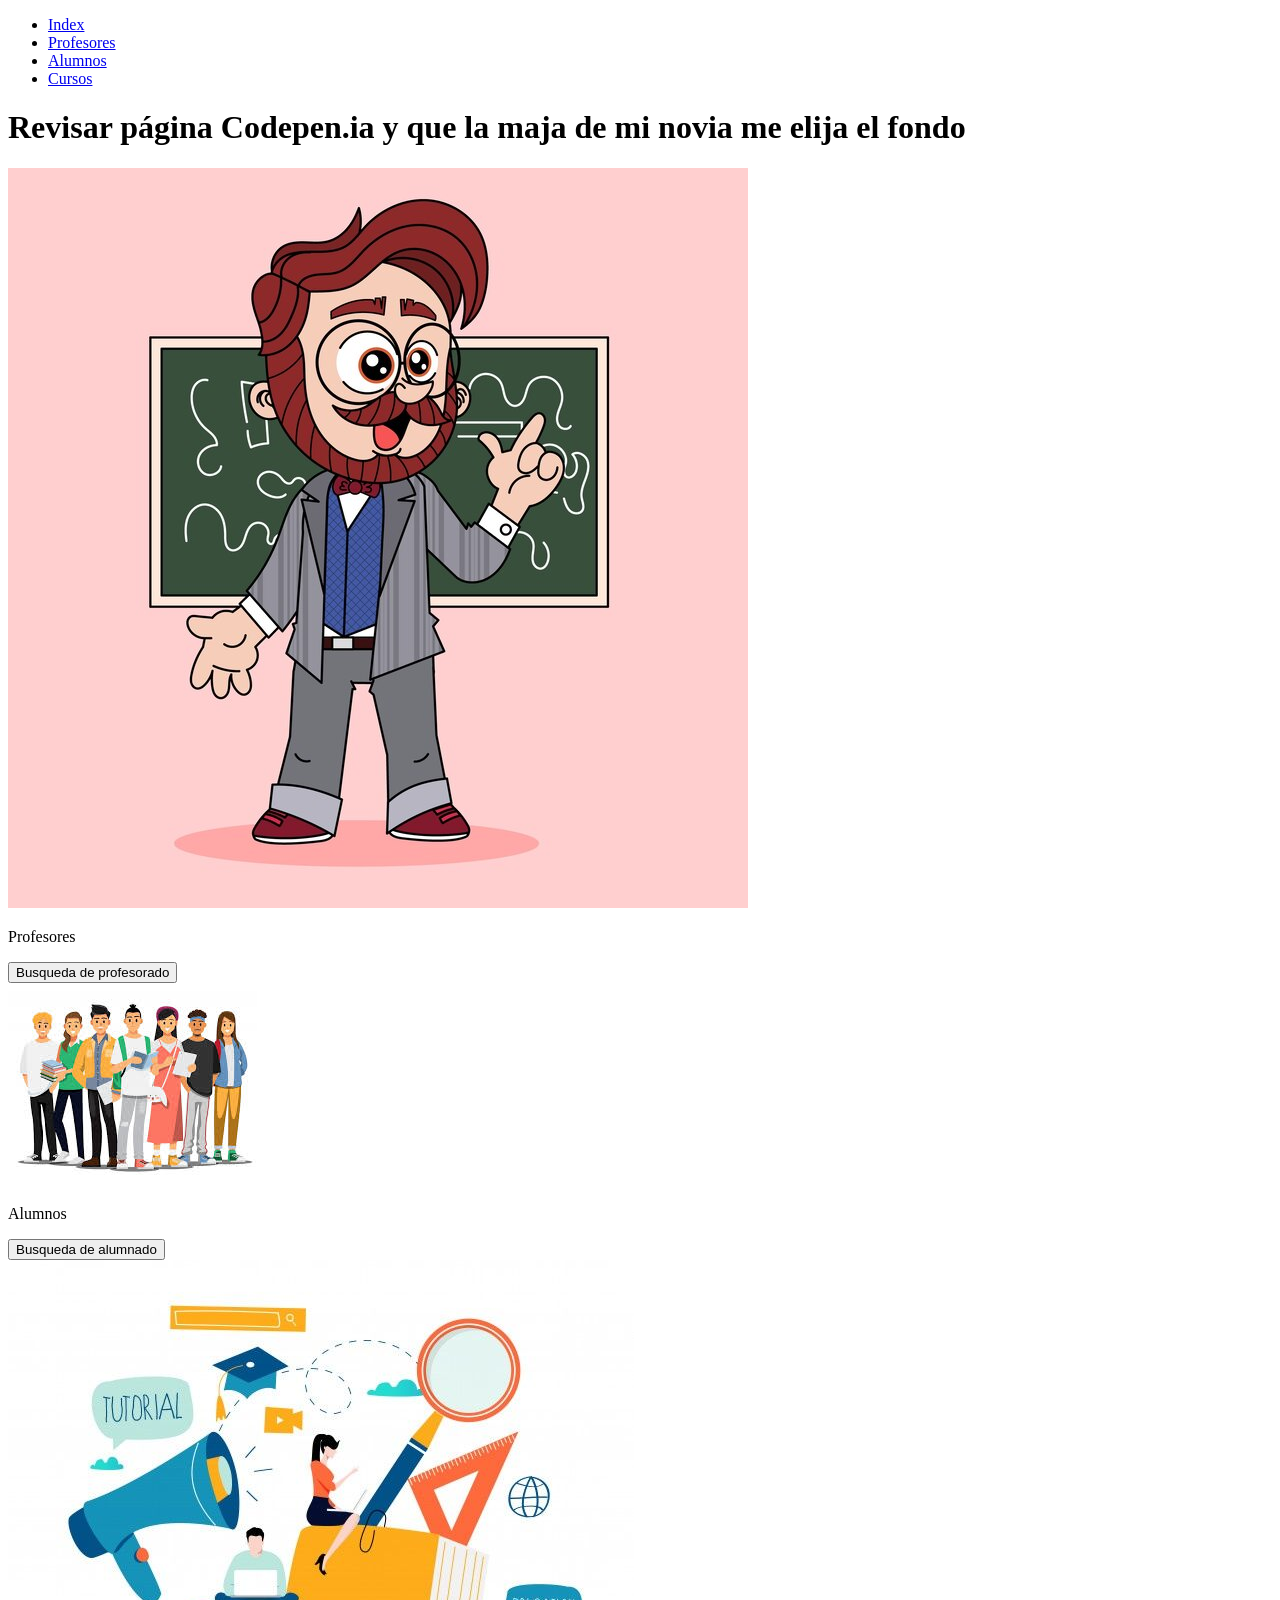
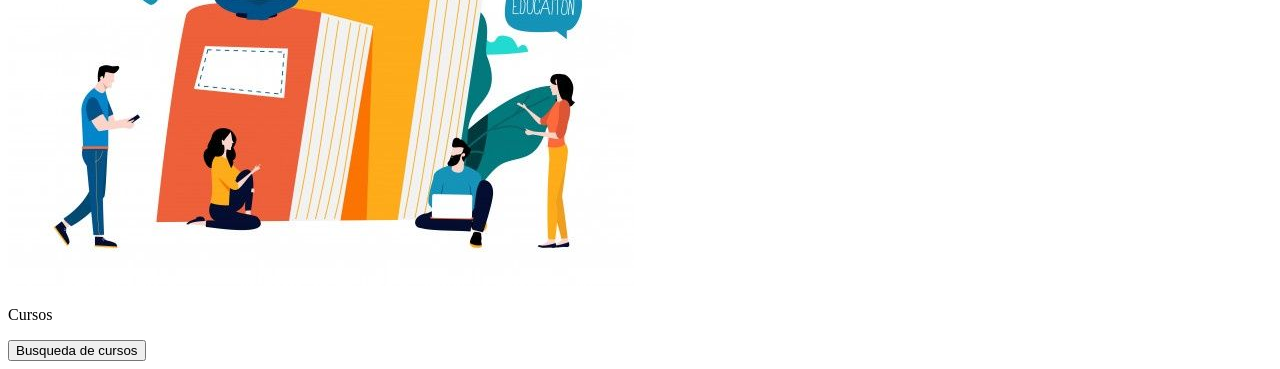
==== HTML/index.html @ bb9ea181 "Proyecto final iniciado" ====
<!DOCTYPE html>
<html lang="es">
<head>
    <meta charset="UTF-8">
    <meta name="viewport" content="width=device-width, initial-scale=1.0">
    <title>Index</title>
    <link rel="stylesheet" href="./css/styleIndex.css">
    
</head>
<header>
    <ul>
        <li><a class="active" href="index.html">Index</a></li>
        <li><a href="profesores.html">Profesores</a></li>
        <li><a href="alumnos.html">Alumnos</a></li>
        <li><a href="cursos.html">Cursos</a></li>
      </ul>
</header>
<body>
    <h1>Revisar página Codepen.ia y que la maja de mi novia me elija el fondo</h1>
    <div class="tarjeta">
        <section>
            <div class="card">
                <img src="./img/profesor.jpg">
                <p>
                   Profesores
                </p>
                <button id="boton" onclick="location.href='profesores.html'">Busqueda de profesorado</button>
            </div>
        </section>
    </div>
    <div class="tarjeta">
        <section>
            <div class="card">
                <img src="./img/alumnos.jpg">
                <p>
                   Alumnos
                </p>
                <button id="boton" onclick="location.href='alumnos.html'">Busqueda de alumnado</button>
            </div>
        </section>
    </div>
    <div class="tarjeta">
        <section>
            <div class="card">
                <img src="./img/curso.jpg">
                <p>
                   Cursos
                </p>
                <button id="boton" onclick="location.href='cursos.html'">Busqueda de cursos</button>
            </div>
        </section>
    </div>
</body>
</html>
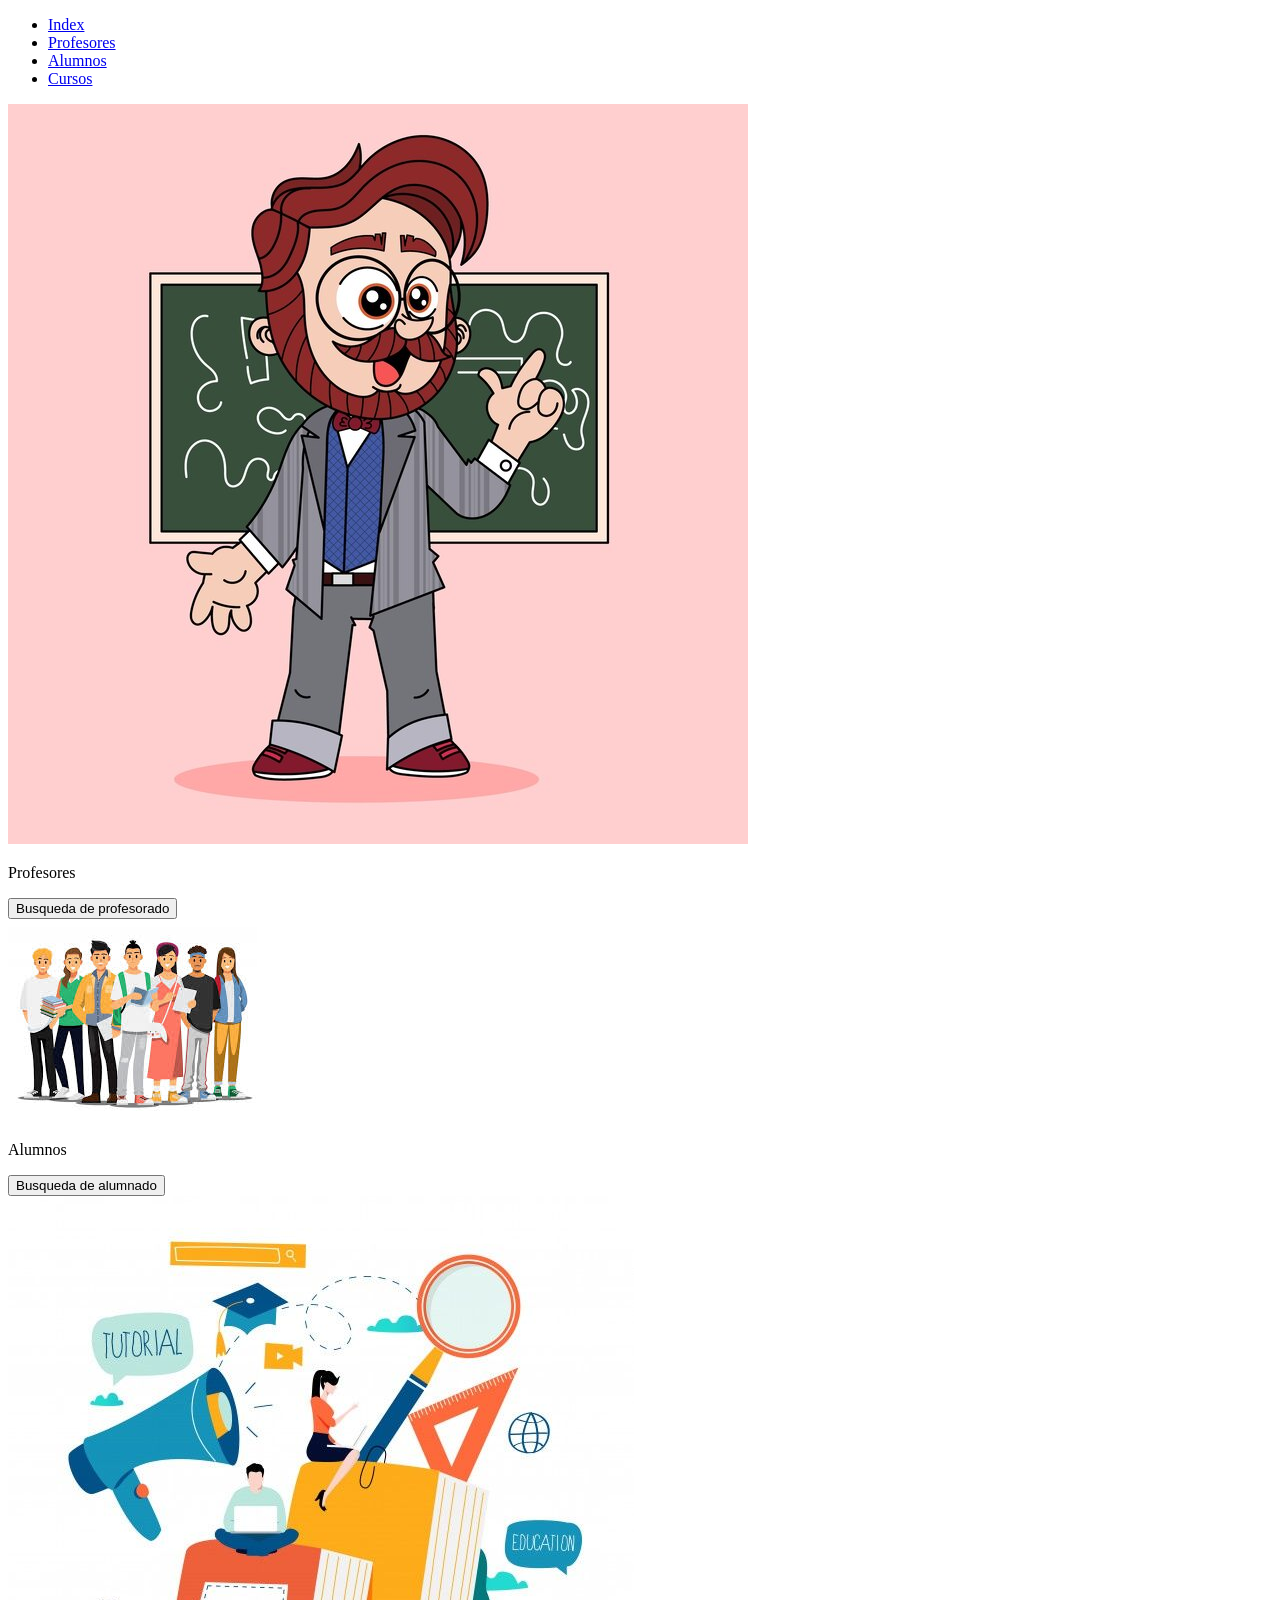
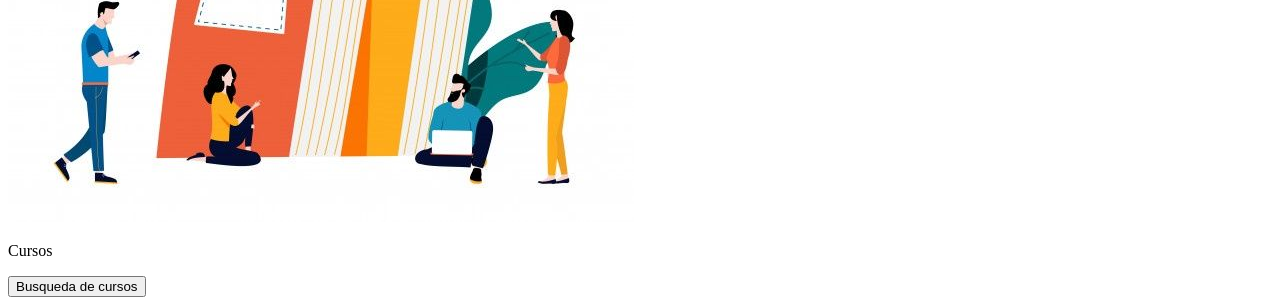
==== commit 0edd45e0: "nuevas actualizaciones profesores hechos mas o menos" ====
--- a/HTML/index.html
+++ b/HTML/index.html
@@ -5,6 +5,7 @@
     <meta name="viewport" content="width=device-width, initial-scale=1.0">
     <title>Index</title>
     <link rel="stylesheet" href="./css/styleIndex.css">
+    <script src="./Js/index.js"></script>
     
 </head>
 <header>
@@ -16,7 +17,7 @@
       </ul>
 </header>
 <body>
-    <h1>Revisar página Codepen.ia y que la maja de mi novia me elija el fondo</h1>
+    
     <div class="tarjeta">
         <section>
             <div class="card">
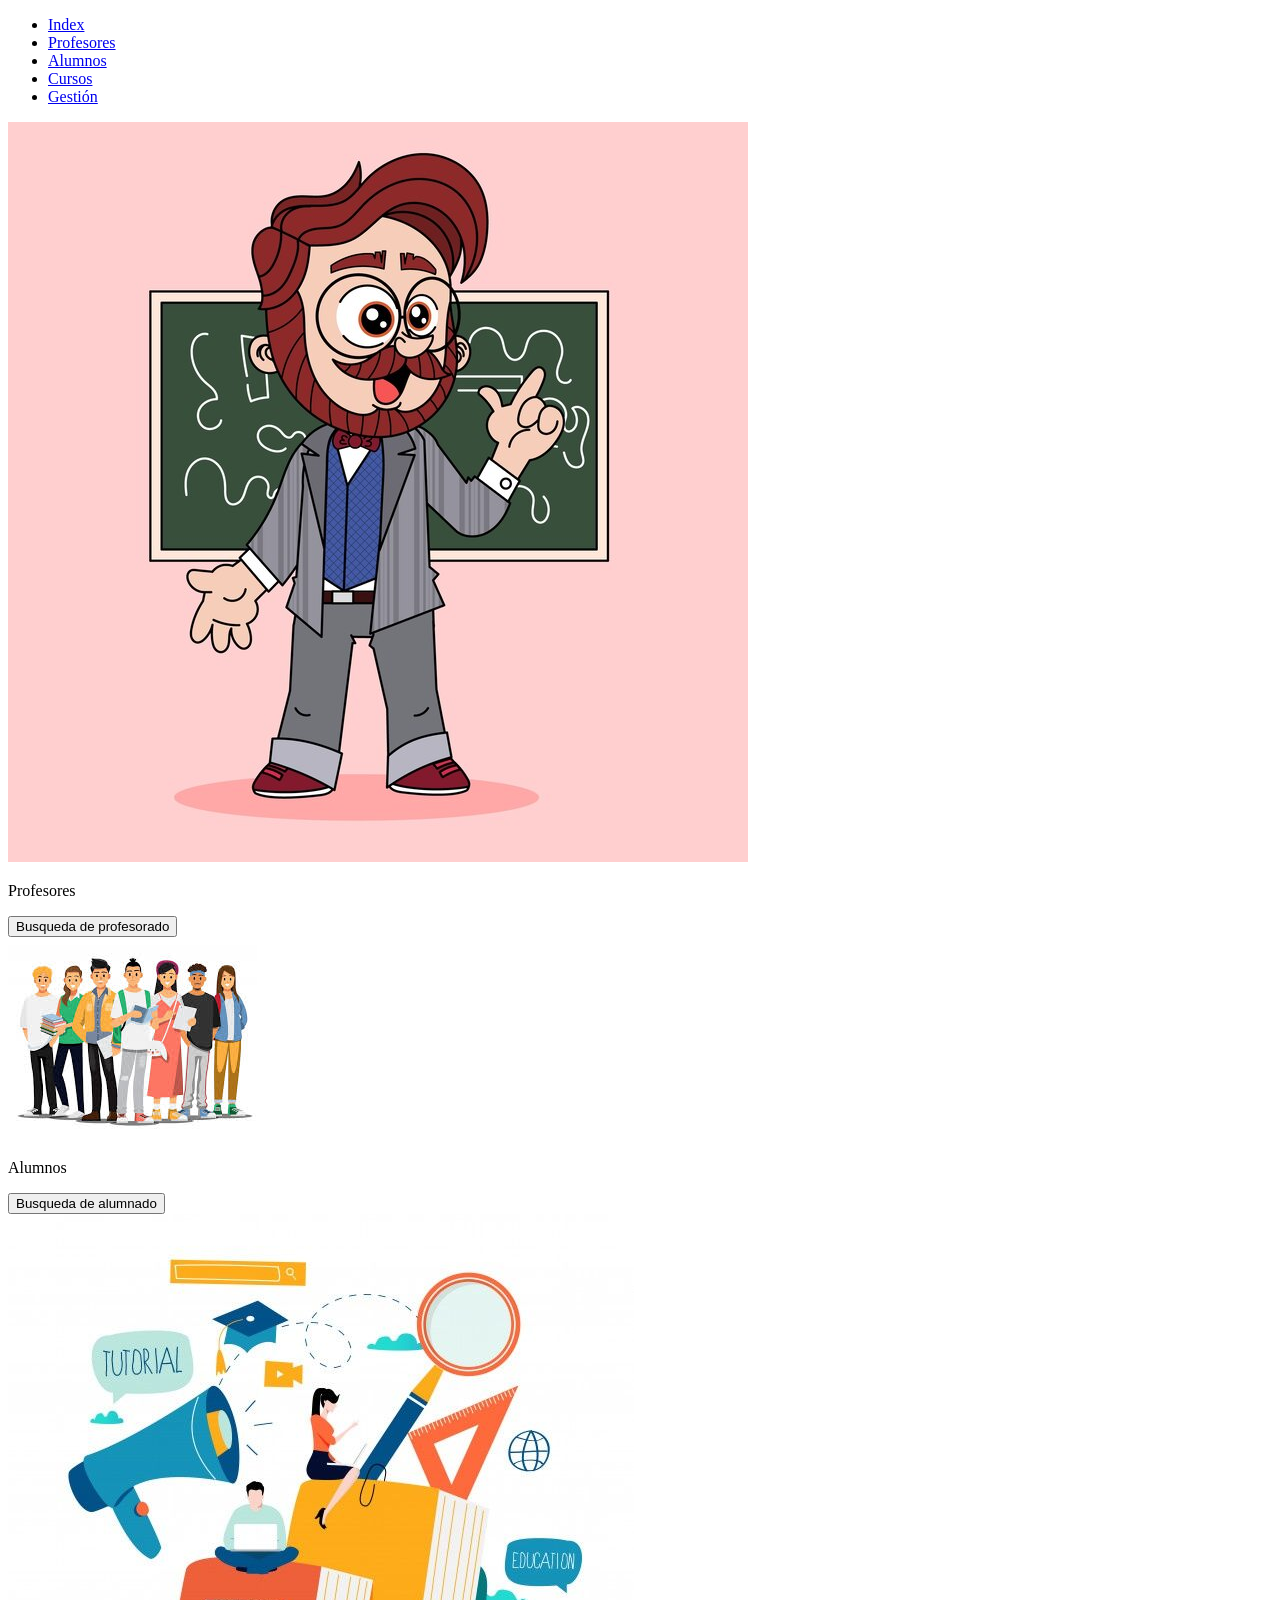
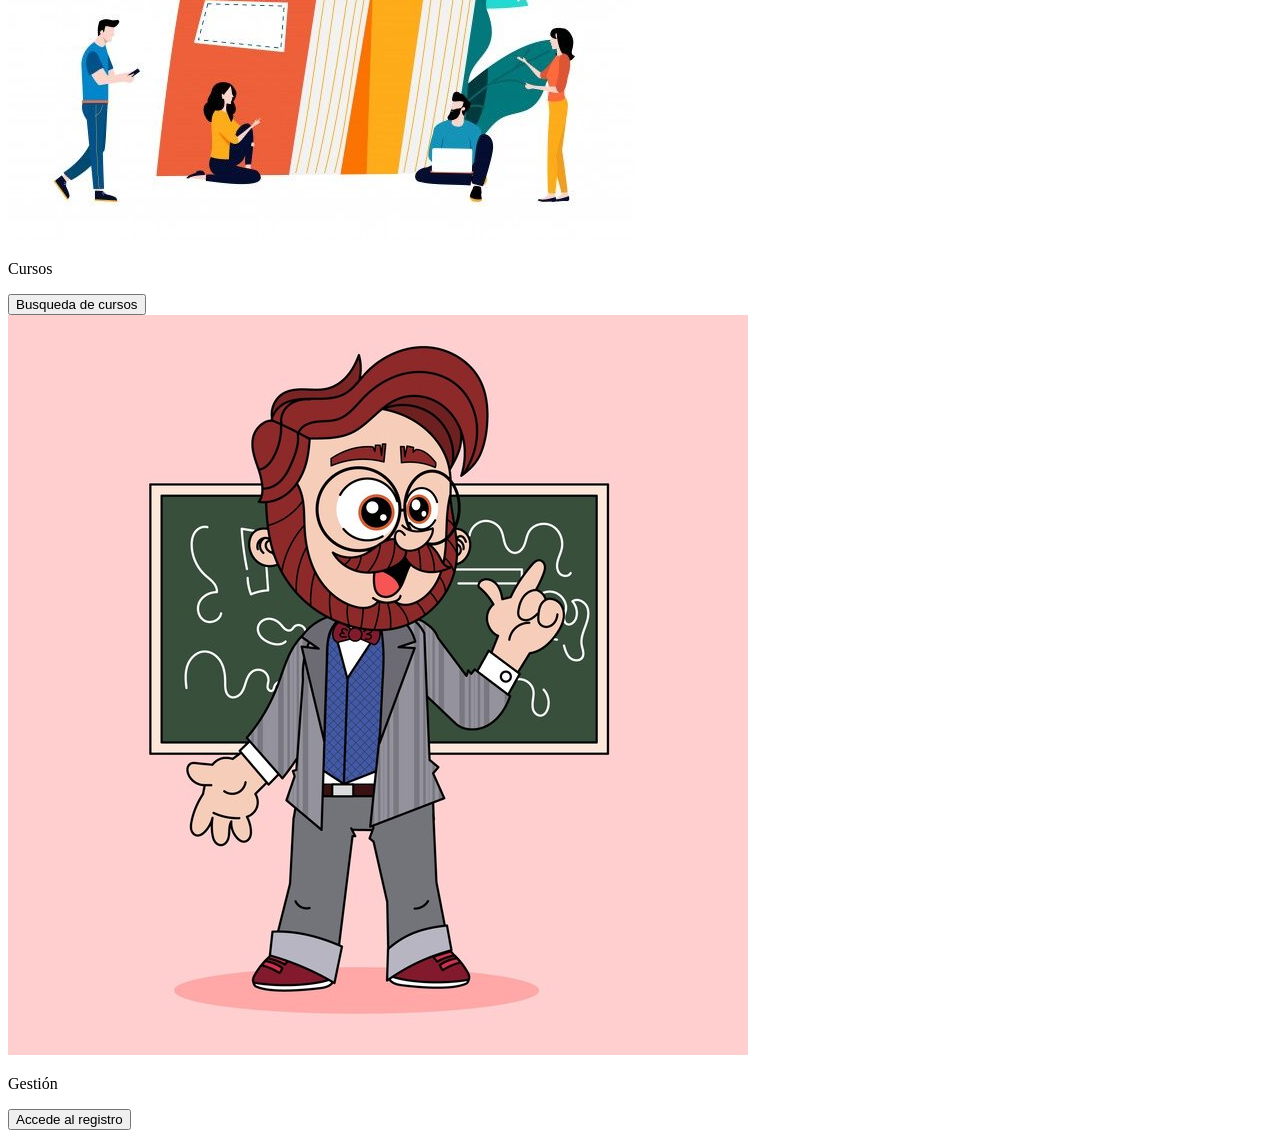
==== commit 42165d12: "Añadido html de gestion con estilo y cosas para mejorar" ====
--- a/HTML/index.html
+++ b/HTML/index.html
@@ -14,6 +14,7 @@
         <li><a href="profesores.html">Profesores</a></li>
         <li><a href="alumnos.html">Alumnos</a></li>
         <li><a href="cursos.html">Cursos</a></li>
+        <li><a href="gestion.html">Gestión</a></li>
       </ul>
 </header>
 <body>
@@ -51,5 +52,16 @@
             </div>
         </section>
     </div>
+    <div class="tarjeta">
+        <section>
+            <div class="card">
+                <img src="./img/profesor.jpg">
+                <p>
+                   Gestión
+                </p>
+                <button id="boton" onclick="location.href='gestion.html'">Accede al registro</button>
+            </div>
+        </section>
+    </div>
 </body>
 </html>
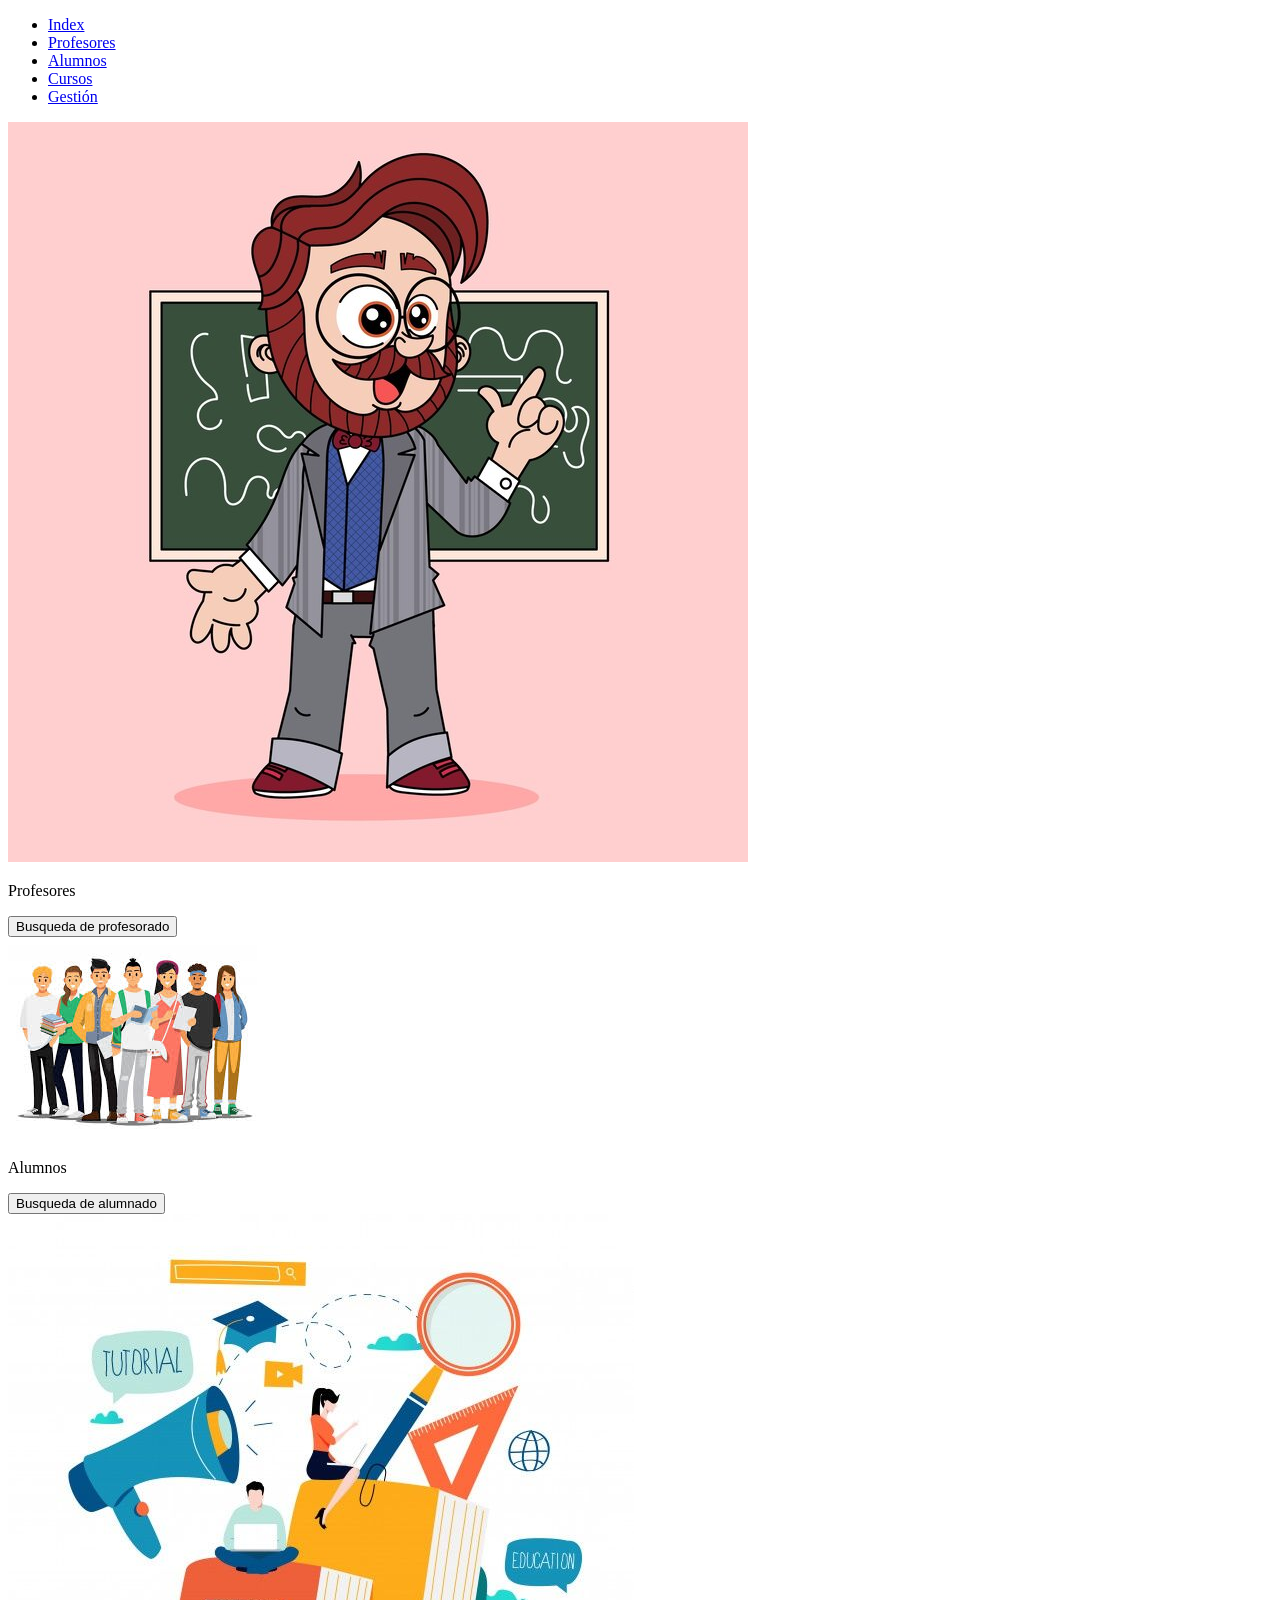
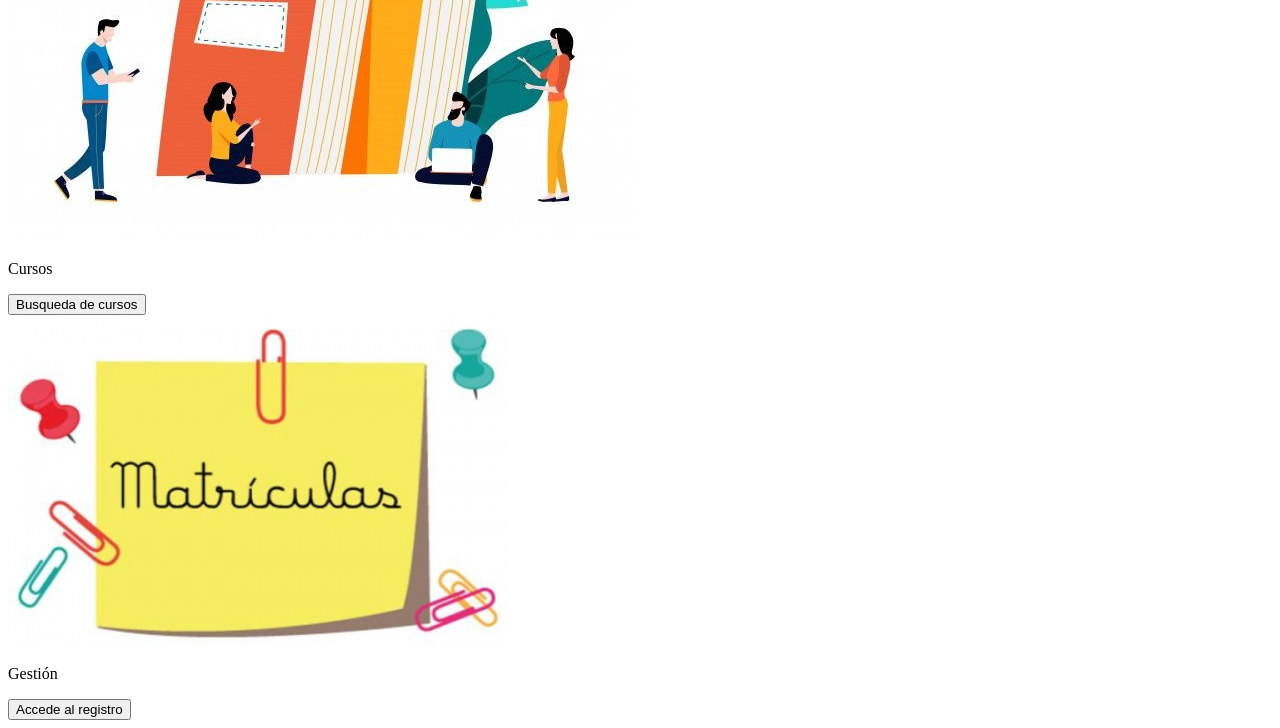
==== commit 3be5b9ef: "finalizado aunque muy mejorable" ====
--- a/HTML/index.html
+++ b/HTML/index.html
@@ -55,7 +55,7 @@
     <div class="tarjeta">
         <section>
             <div class="card">
-                <img src="./img/profesor.jpg">
+                <img src="./img/matricula-1.jpg">
                 <p>
                    Gestión
                 </p>
